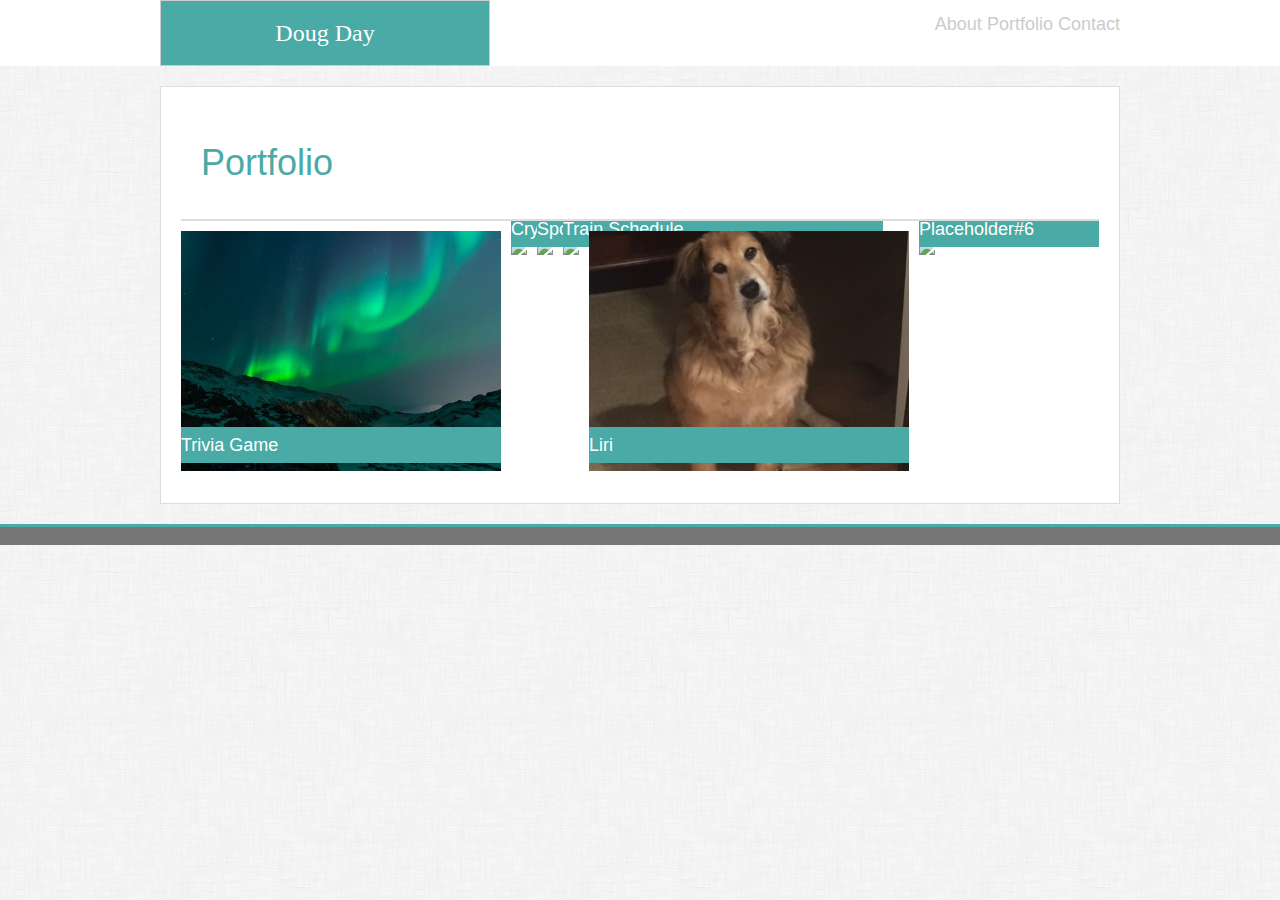
==== portfolio.html @ 416c061c "lexi" ====
<!DOCTYPE html>
<html>
<head>
    <title>Responsive Portfolio</title>
    <link rel="stylesheet" href="Assets/css/reset.css">
    <meta name="viewport" content="width=device-width, initial-scale=1.0">
    <link rel="stylesheet" href="Assets/css/style.css" >
    <link rel="icon" 
      type="image/png" 
      href="https://tse1.mm.bing.net/th?id=OIP.1Z8yF9ZU1pla7-El-p4dOgHaHs&pid=15.1&P=0&w=300&h=300">
</head>
<body>
    <header>
        <div class="top">
            <div class="name">Doug Day</div>
            <ul>
                <li><a href="index.html">About</a></li>
                <li><a href="portfolio.html">Portfolio</a></li>
                <li><a href="contact.html">Contact</a></li>
            </ul>
            
        </div>
    </header>
    <section>
        <div class="portfolio">Portfolio</div>
        <div class="clearfix">
            <div class="imgcont"><a href="https://daydoug14.github.io/TriviaGame/"><img src="Assets/images/img_lights.jpg" width=320 height=240><div class="P1">Trivia Game</div></a></div>
            <!-- <div class="imgcont"><img src="Assets/images/img_Lexi(2).jpg" width=320 height=240><div class="P1">Placeholder#1</div></div> -->
            <div class="imgcont"><a href="https://daydoug14.github.io/unit-4-game/"><img src="https://loremflickr.com/320/240/Italy?random=1"><div class="P1">Crystal Game</div></a></div>
            <div class="imgcont"><a href="https://daydoug14.github.io/Giphy-APIDD/"><img src="https://loremflickr.com/320/240/Paris?random=2"><div class="P1">Sports Short Video Search</div></a></div>
            <div class="imgcont"><a href="https://daydoug14.github.io/Choo-Choo/"><img src="https://loremflickr.com/320/240/dog?random=3"><div class="P1">Train Schedule</div></a></div>
            <div class="imgcont"><a href="https://github.com/daydoug14/liri-node-appDD"><img src="Assets/images/Lexi (2).JPG" width=320 height=240><div class="P1">Liri</div></a></div>
            <div class="imgcont"><img src="https://loremflickr.com/320/240/dog?random=5"><div class="P1">Placeholder#6</div></div>
           </div> 
        
    </section>
    <div class="absolute">a</div>
    
</body>
---- Assets/css/style.css ----
body {
    background-color: #777;
    font-family: Arial, Helvetica, sans-serif;
    color: #777;
    font-size: 18px;
    background-image: url('../images/dust_scratches.png');

}
div.name {
    background-color: #4aaaa5;
    color: white;
    border: solid #cccccc 1px;
    font-family: Georgia, 'Times New Roman', Times, serif;
    font-size: 24px;
    text-align: center;
    padding: 20px;
    width: 30%;
    

}
div.top {
    background-color: white;
    width: 960px;
    position: relative;
    margin: 0 auto;

}
header {
    background-color: white;
    

}
a {
    text-decoration: none;
    color: #cccccc;
}
ul {
    list-style-type: none;
    margin: 0;
    float: right;
    position: absolute;
    top: 15px;
    right: 0;
    color: #cccccc;   
    
}
li {
    display: inline;
    text-decoration: none;
    color:  darkgray;
}

h1 {
    background-color: #4aaaa5;
    color: white;
    padding: 20px;
    width: 30%;
    text-align: center;
    
}
div.fixed {
    background-color: #777;
    color: #777;
    height: 50px;
    border-top: solid #4aaaa5 10px;
    position: static;
}
section {
    background-color: white;
    width: 960px;
    border: solid #dddddd 1px;
    padding: 20px;
    line-height: 2;
    margin: 20px auto;
    clear: both;
    display: block;
    box-sizing: border-box;
    overflow: auto;
}
h2 { 
    
    background-color: white;
    color: #4aaaa5;
    padding: 20px;
    text-align: left;
    border-bottom: solid #dddddd 2px; 
    font-size: 36px;
}
div.portfolio {
    background-color: white;
    color: #4aaaa5;
    padding: 20px;
    text-align: left;
    border-bottom: solid #dddddd 2px; 
    font-size: 36px;
}
#dougpic {
    width: 160px;
    height: 215px;
    float: left;
    padding: 20px;

} 
p 
{ 
    background-color: white;
    border: solid #cccccc 2px;
    margin-top: 5px;
    text-indent: 50px;

    
    
}
div.name2 {
    background-color: white;
    border: solid #cccccc 2px;
    margin-top: 5px;
   
}
div.email {
    background-color: white;
    border: solid #cccccc 2px;
    margin-top: 5px;
}
div.message {
    background-color: white;
    height: 100%;
    border:solid #cccccc 2px;
    margin-top: 5px;
    margin-bottom: 350px;
}
.clearfix {
    overflow: auto;
}
.P1 {
    background-color: #4aaaa5;
    color: white;
    position: absolute;
    bottom: 20px;
    width: 320px;
}
.imgcont {
    position: relative;
    float: left;
    margin-right: 10px;
    margin-top: 10px;
    margin-bottom: 0;

}
div.absolute {
    position: sticky;
    bottom: 0;
    width: 100%;
    background-color: #777;
    border-top: 3px solid #4aaaa5;
   
}
/* Media Queries */
@media screen and (max-width: 980px) {
  body {
    background-color: #777;
    font-family: Arial, Helvetica, sans-serif;
    color: #777;
    font-size: 18px;
    background-image: url('../images/dust_scratches.png');
    margin: 0;
    width: 100%;
}
li {
    display: inline;
    margin-right: 15px;

}
}
@media screen and (max-width: 768px) {
body {
        background-color: blue;
        color: #777;
        background-image: none;
        display: block;
    }
div.top {
        float: none;
        width: 100%;
    }
li {
    display: inline;
}

p { 
    background-color: white;
    display: block;
    
}
header {
    position: static;
}
section {
    margin: 0;
    width: 100%;
    padding: 0;
}
}
@media screen and (max-width: 640px) {
    body {
        background-color: white;
        color: #777;
        background-image: none;
    }
    /* div.top {
        float: none;
        width: 100%;
    } */
   
    
    header {
        position: static;
    }
    div.name {
        display: block;
        width: 100%;
        clear: both;
    }
    ul {
        clear: right;
        display: block;
        position: static;
        text-align: center;
        margin-right: 25%;
        
    }

    
    
}
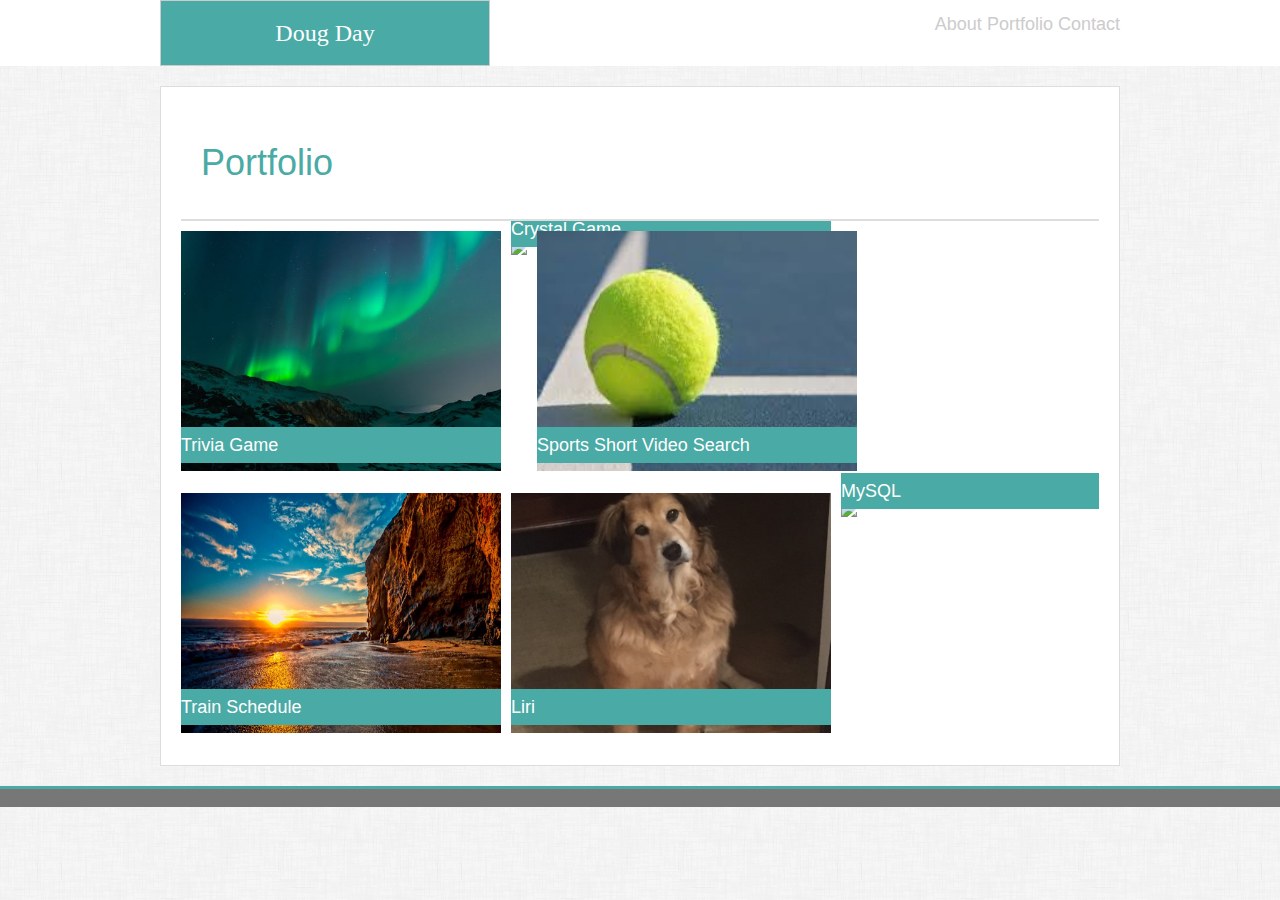
==== commit 2b43e0c0: "805" ====
--- a/portfolio.html
+++ b/portfolio.html
@@ -27,10 +27,10 @@
             <div class="imgcont"><a href="https://daydoug14.github.io/TriviaGame/"><img src="Assets/images/img_lights.jpg" width=320 height=240><div class="P1">Trivia Game</div></a></div>
             <!-- <div class="imgcont"><img src="Assets/images/img_Lexi(2).jpg" width=320 height=240><div class="P1">Placeholder#1</div></div> -->
             <div class="imgcont"><a href="https://daydoug14.github.io/unit-4-game/"><img src="https://loremflickr.com/320/240/Italy?random=1"><div class="P1">Crystal Game</div></a></div>
-            <div class="imgcont"><a href="https://daydoug14.github.io/Giphy-APIDD/"><img src="https://loremflickr.com/320/240/Paris?random=2"><div class="P1">Sports Short Video Search</div></a></div>
-            <div class="imgcont"><a href="https://daydoug14.github.io/Choo-Choo/"><img src="https://loremflickr.com/320/240/dog?random=3"><div class="P1">Train Schedule</div></a></div>
+            <div class="imgcont"><a href="https://daydoug14.github.io/Giphy-APIDD/"><img src="Assets/images/tennisball.jpg" width=320 height=240><div class="P1">Sports Short Video Search</div></a></div>
+            <div class="imgcont"><a href="https://daydoug14.github.io/Choo-Choo/"><img src="Assets/images/hidefNature.jpg" width=320 height=240><div class="P1">Train Schedule</div></a></div>
             <div class="imgcont"><a href="https://github.com/daydoug14/liri-node-appDD"><img src="Assets/images/Lexi (2).JPG" width=320 height=240><div class="P1">Liri</div></a></div>
-            <div class="imgcont"><img src="https://loremflickr.com/320/240/dog?random=5"><div class="P1">Placeholder#6</div></div>
+            <div class="imgcont"><a href="https://daydoug14.github.io/MySQLDD/"><img src="https://loremflickr.com/320/240/dog?random=5"><div class="P1">MySQL</div></a></div>
            </div> 
         
     </section>
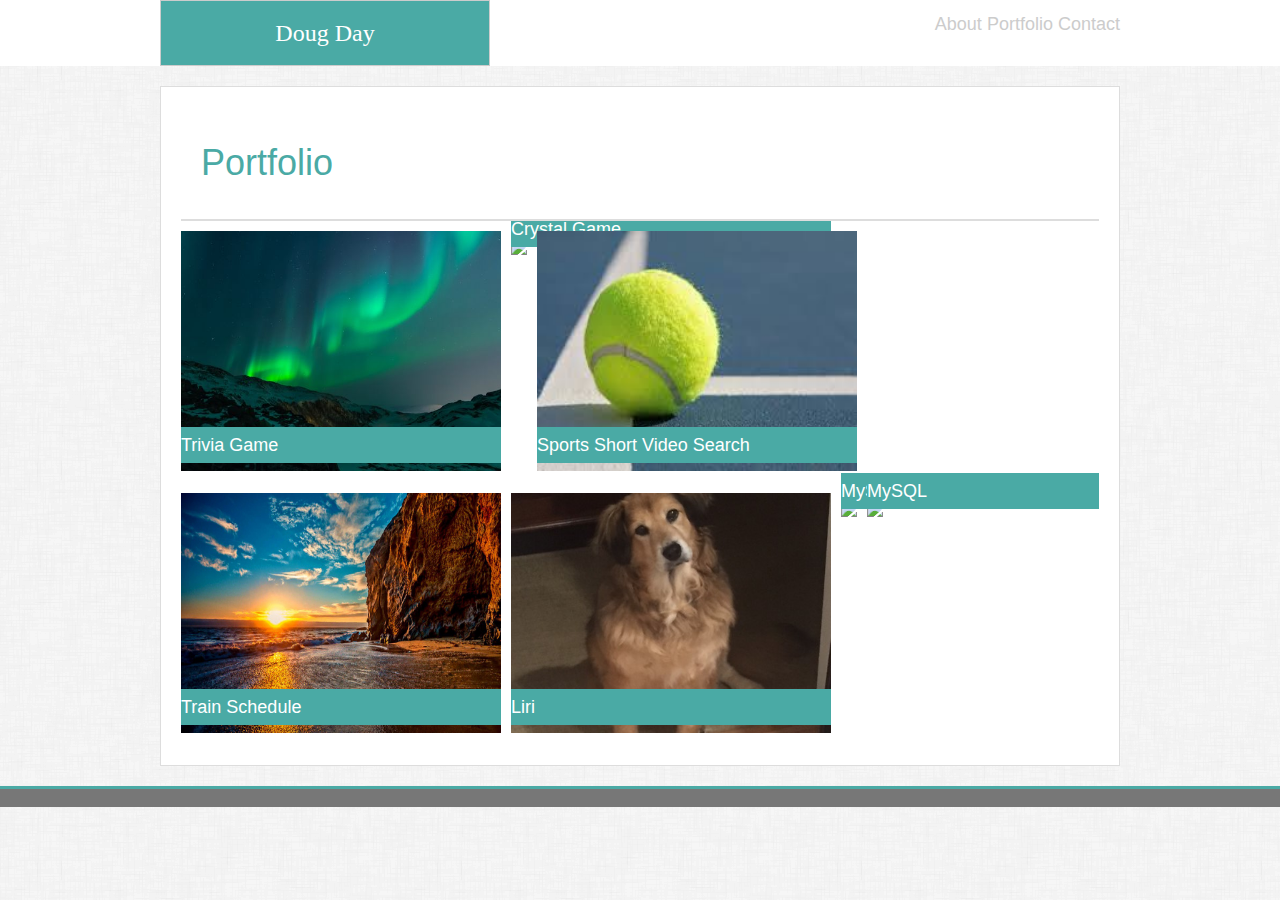
==== commit 066dcd62: "FFHW" ====
--- a/portfolio.html
+++ b/portfolio.html
@@ -27,11 +27,13 @@
             <div class="imgcont"><a href="https://daydoug14.github.io/TriviaGame/"><img src="Assets/images/img_lights.jpg" width=320 height=240><div class="P1">Trivia Game</div></a></div>
             <!-- <div class="imgcont"><img src="Assets/images/img_Lexi(2).jpg" width=320 height=240><div class="P1">Placeholder#1</div></div> -->
             <div class="imgcont"><a href="https://daydoug14.github.io/unit-4-game/"><img src="https://loremflickr.com/320/240/Italy?random=1"><div class="P1">Crystal Game</div></a></div>
+            <!-- ?<div class "imgcont"><a href="https://daydoug14.github.io/unit-4-game/"><img src="Assets/images/exphbrsFC.png" width=320 height=240><div class="P1">Crystal Game</div></a></div> -->
             <div class="imgcont"><a href="https://daydoug14.github.io/Giphy-APIDD/"><img src="Assets/images/tennisball.jpg" width=320 height=240><div class="P1">Sports Short Video Search</div></a></div>
             <div class="imgcont"><a href="https://daydoug14.github.io/Choo-Choo/"><img src="Assets/images/hidefNature.jpg" width=320 height=240><div class="P1">Train Schedule</div></a></div>
             <div class="imgcont"><a href="https://github.com/daydoug14/liri-node-appDD"><img src="Assets/images/Lexi (2).JPG" width=320 height=240><div class="P1">Liri</div></a></div>
-            <div class="imgcont"><a href="https://daydoug14.github.io/MySQLDD/"><img src="https://loremflickr.com/320/240/dog?random=5"><div class="P1">MySQL</div></a></div>
-           </div> 
+            <div class="imgcont"><a href="https://github.com/daydoug14/MySQLDD.git"><img src="https://loremflickr.com/320/240/dog?random=5"><div class="P1">MySQL</div></a></div>
+            <div class="imgcont"><a href="https://github.com/daydoug14/FriendFinderDD.git"><img src="https://loremflickr.com/320/240/dog?random=5"><div class="P1">MySQL</div></a></div>
+        </div> 
         
     </section>
     <div class="absolute">a</div>
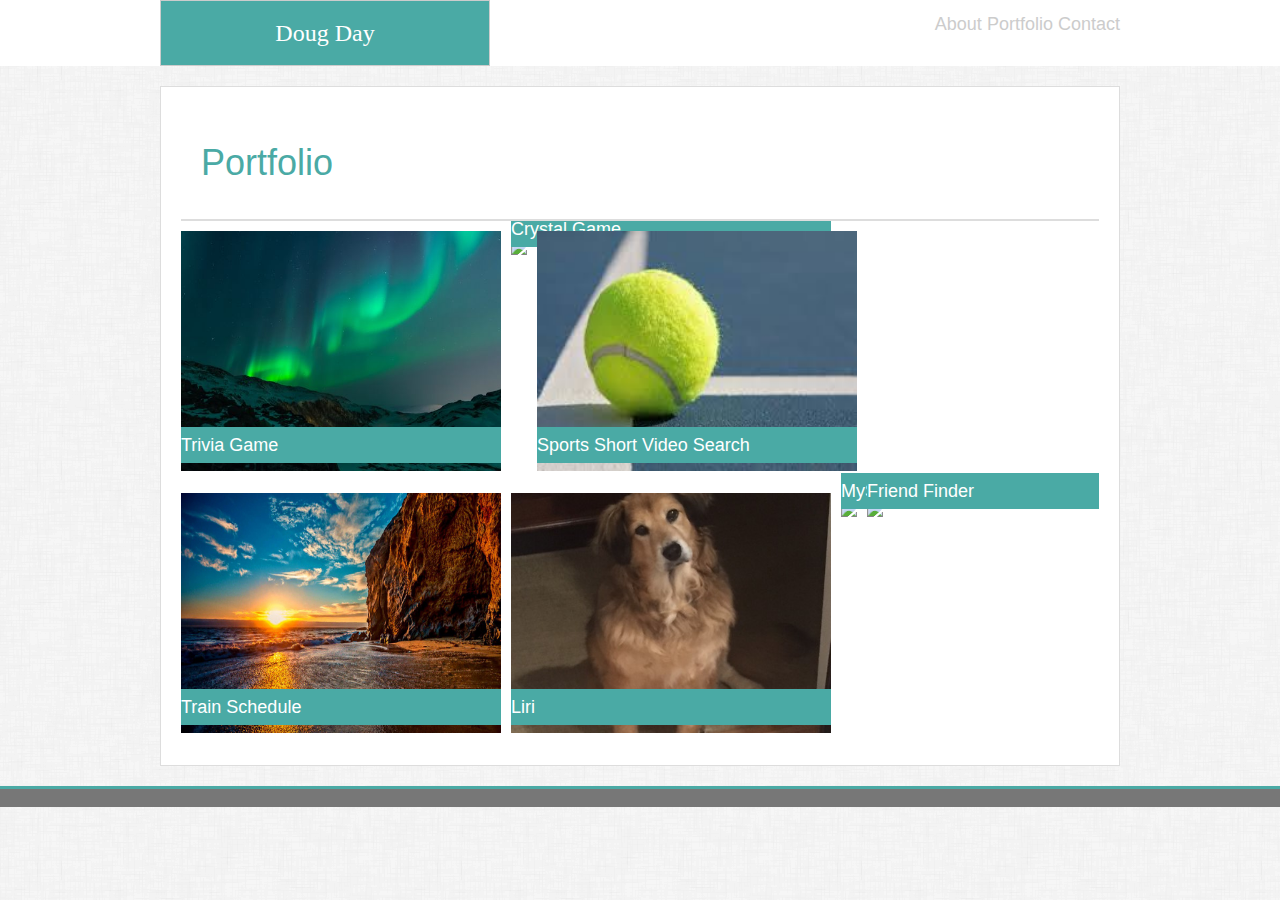
==== commit 3aa39b11: "FFHW2" ====
--- a/portfolio.html
+++ b/portfolio.html
@@ -32,7 +32,7 @@
             <div class="imgcont"><a href="https://daydoug14.github.io/Choo-Choo/"><img src="Assets/images/hidefNature.jpg" width=320 height=240><div class="P1">Train Schedule</div></a></div>
             <div class="imgcont"><a href="https://github.com/daydoug14/liri-node-appDD"><img src="Assets/images/Lexi (2).JPG" width=320 height=240><div class="P1">Liri</div></a></div>
             <div class="imgcont"><a href="https://github.com/daydoug14/MySQLDD.git"><img src="https://loremflickr.com/320/240/dog?random=5"><div class="P1">MySQL</div></a></div>
-            <div class="imgcont"><a href="https://github.com/daydoug14/FriendFinderDD.git"><img src="https://loremflickr.com/320/240/dog?random=5"><div class="P1">MySQL</div></a></div>
+            <div class="imgcont"><a href="https://github.com/daydoug14/FriendFinderDD.git"><img src="https://loremflickr.com/320/240/dog?random=5"><div class="P1">Friend Finder</div></a></div>
         </div> 
         
     </section>
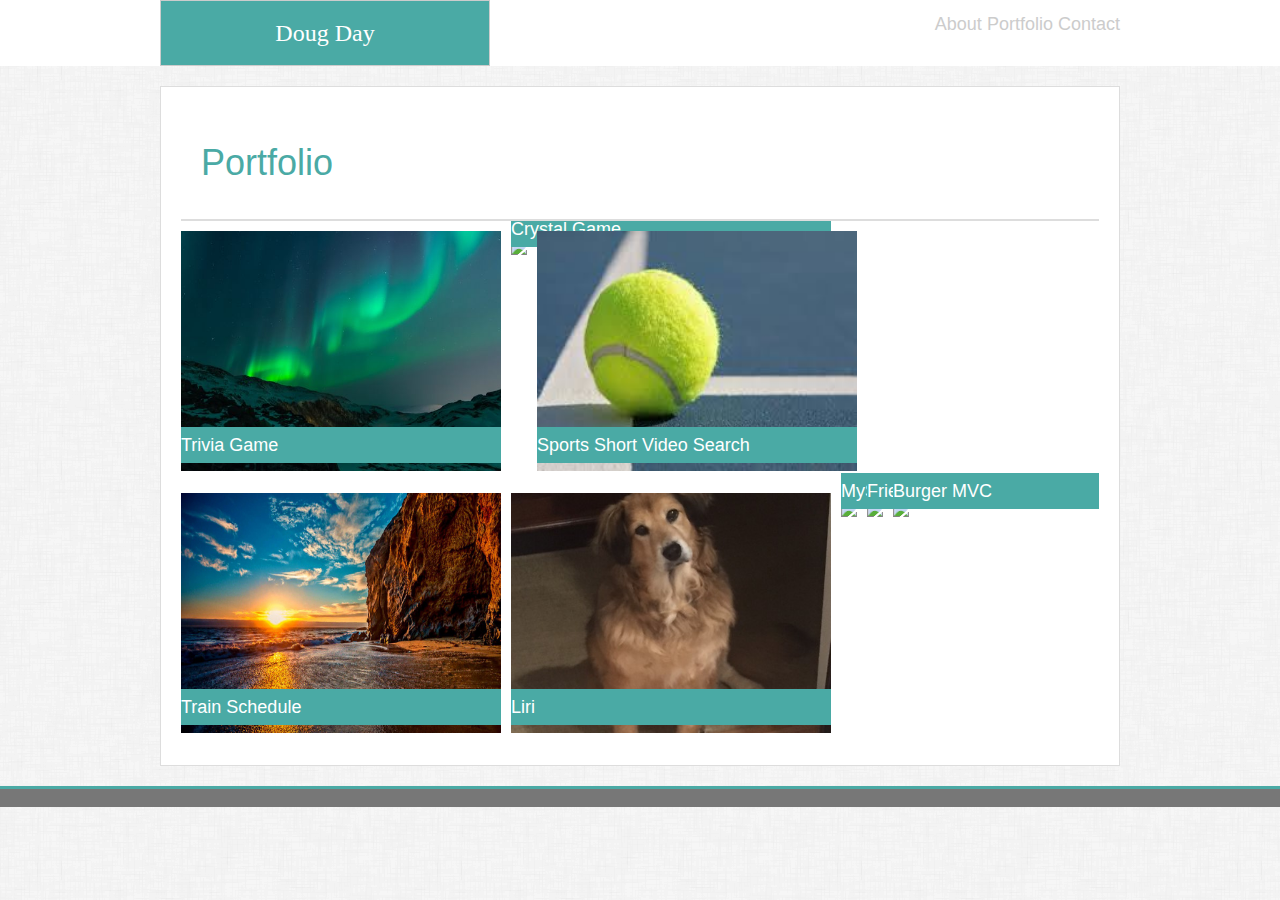
==== commit 09e383b4: "burger" ====
--- a/portfolio.html
+++ b/portfolio.html
@@ -32,7 +32,9 @@
             <div class="imgcont"><a href="https://daydoug14.github.io/Choo-Choo/"><img src="Assets/images/hidefNature.jpg" width=320 height=240><div class="P1">Train Schedule</div></a></div>
             <div class="imgcont"><a href="https://github.com/daydoug14/liri-node-appDD"><img src="Assets/images/Lexi (2).JPG" width=320 height=240><div class="P1">Liri</div></a></div>
             <div class="imgcont"><a href="https://github.com/daydoug14/MySQLDD.git"><img src="https://loremflickr.com/320/240/dog?random=5"><div class="P1">MySQL</div></a></div>
-            <div class="imgcont"><a href="https://github.com/daydoug14/FriendFinderDD.git"><img src="https://loremflickr.com/320/240/dog?random=5"><div class="P1">Friend Finder</div></a></div>
+            <div class="imgcont"><a href="https://github.com/daydoug14/FriendFinderDD.git"><img src="https://loremflickr.com/320/240/dog?random=7"><div class="P1">Friend Finder</div></a></div>
+            <div class="imgcont"><a href="https://github.com/daydoug14/burgerDD.git"><img src="https://loremflickr.com/320/240/dog?random=6"><div class="P1">Burger MVC</div></a></div>
+
         </div> 
         
     </section>
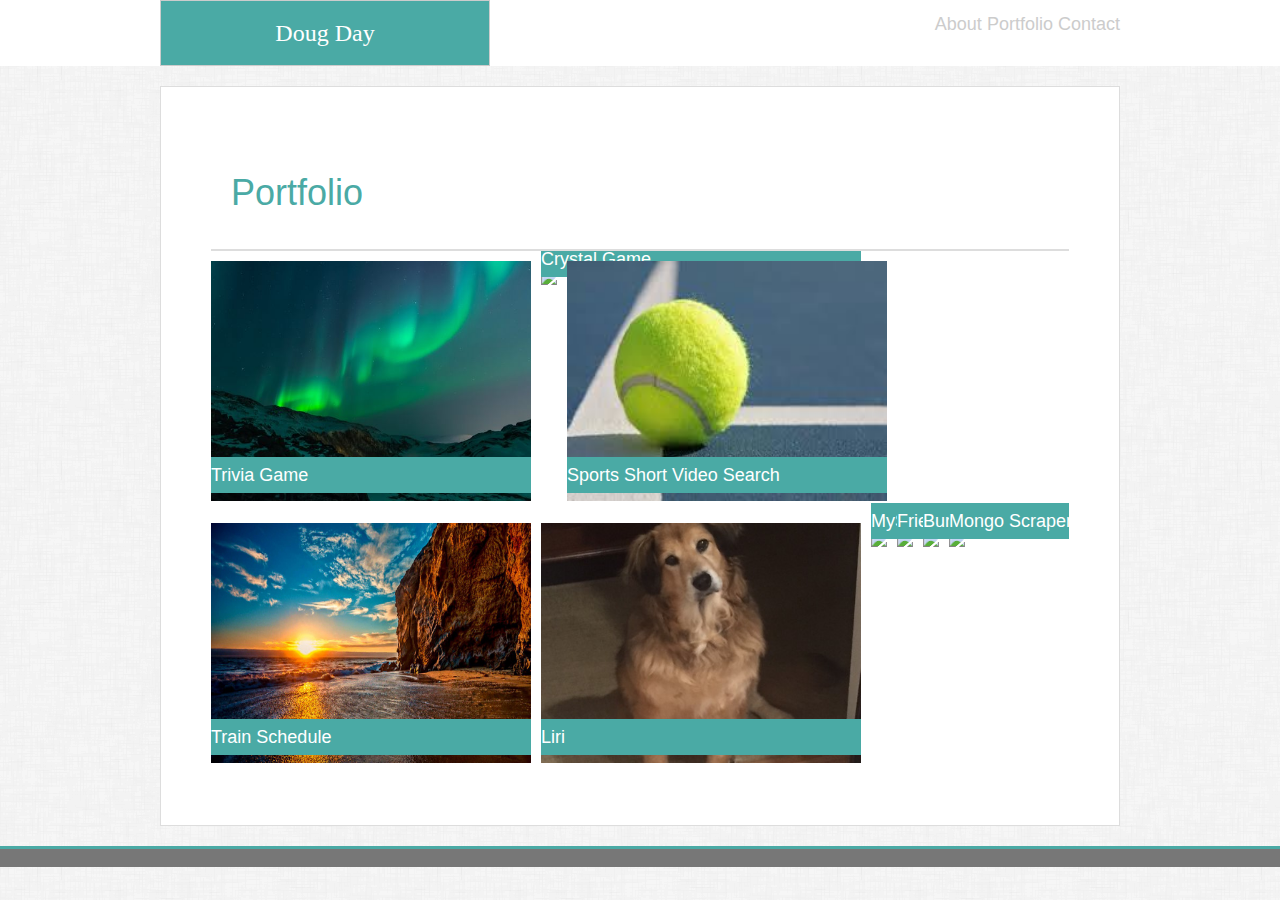
==== commit 15e4dd31: "added mongo" ====
--- a/portfolio.html
+++ b/portfolio.html
@@ -34,6 +34,7 @@
             <div class="imgcont"><a href="https://github.com/daydoug14/MySQLDD.git"><img src="https://loremflickr.com/320/240/dog?random=5"><div class="P1">MySQL</div></a></div>
             <div class="imgcont"><a href="https://github.com/daydoug14/FriendFinderDD.git"><img src="https://loremflickr.com/320/240/dog?random=7"><div class="P1">Friend Finder</div></a></div>
             <div class="imgcont"><a href="https://github.com/daydoug14/burgerDD.git"><img src="https://loremflickr.com/320/240/dog?random=6"><div class="P1">Burger MVC</div></a></div>
+            <div class="imgcont"><a href="https://newsfittoscrape.herokuapp.com/"><img src="https://loremflickr.com/320/240/dog?random=8"><div class="P1">Mongo Scraper</div></a></div>
 
         </div> 
         
--- a/Assets/css/style.css
+++ b/Assets/css/style.css
@@ -6,7 +6,12 @@
     color: #777;
     font-size: 18px;
     background-image: url('../images/dust_scratches.png');
-
+    /* min-height: 100vh;
+    position: relative; */
+}
+html {
+    min-height: 100vh;
+    position: relative;
 }
 div.name {
     background-color: #4aaaa5;
@@ -71,7 +76,7 @@
     background-color: white;
     width: 960px;
     border: solid #dddddd 1px;
-    padding: 20px;
+    padding: 50px;
     line-height: 2;
     margin: 20px auto;
     clear: both;
@@ -150,6 +155,7 @@
 
 }
 div.absolute {
+
     position: sticky;
     bottom: 0;
     width: 100%;
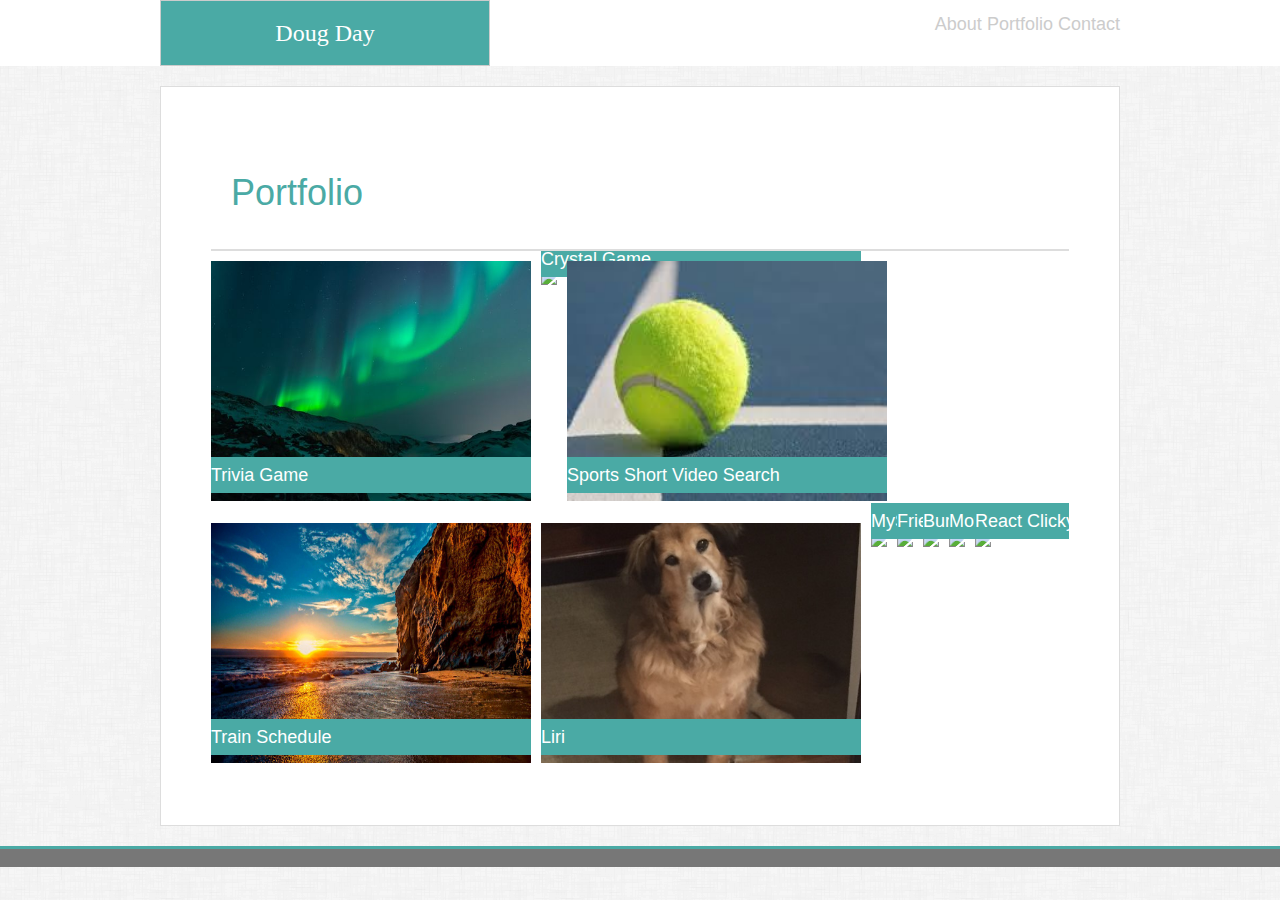
==== commit 4b966e44: "clicky game add" ====
--- a/portfolio.html
+++ b/portfolio.html
@@ -35,6 +35,7 @@
             <div class="imgcont"><a href="https://github.com/daydoug14/FriendFinderDD.git"><img src="https://loremflickr.com/320/240/dog?random=7"><div class="P1">Friend Finder</div></a></div>
             <div class="imgcont"><a href="https://github.com/daydoug14/burgerDD.git"><img src="https://loremflickr.com/320/240/dog?random=6"><div class="P1">Burger MVC</div></a></div>
             <div class="imgcont"><a href="https://newsfittoscrape.herokuapp.com/"><img src="https://loremflickr.com/320/240/dog?random=8"><div class="P1">Mongo Scraper</div></a></div>
+            <div class="imgcont"><a href="https://daydoug14.github.io/clickydd/"><img src="https://loremflickr.com/320/240/dog?random=9"><div class="P1">React Clicky Game</div></a></div>
 
         </div> 
         
